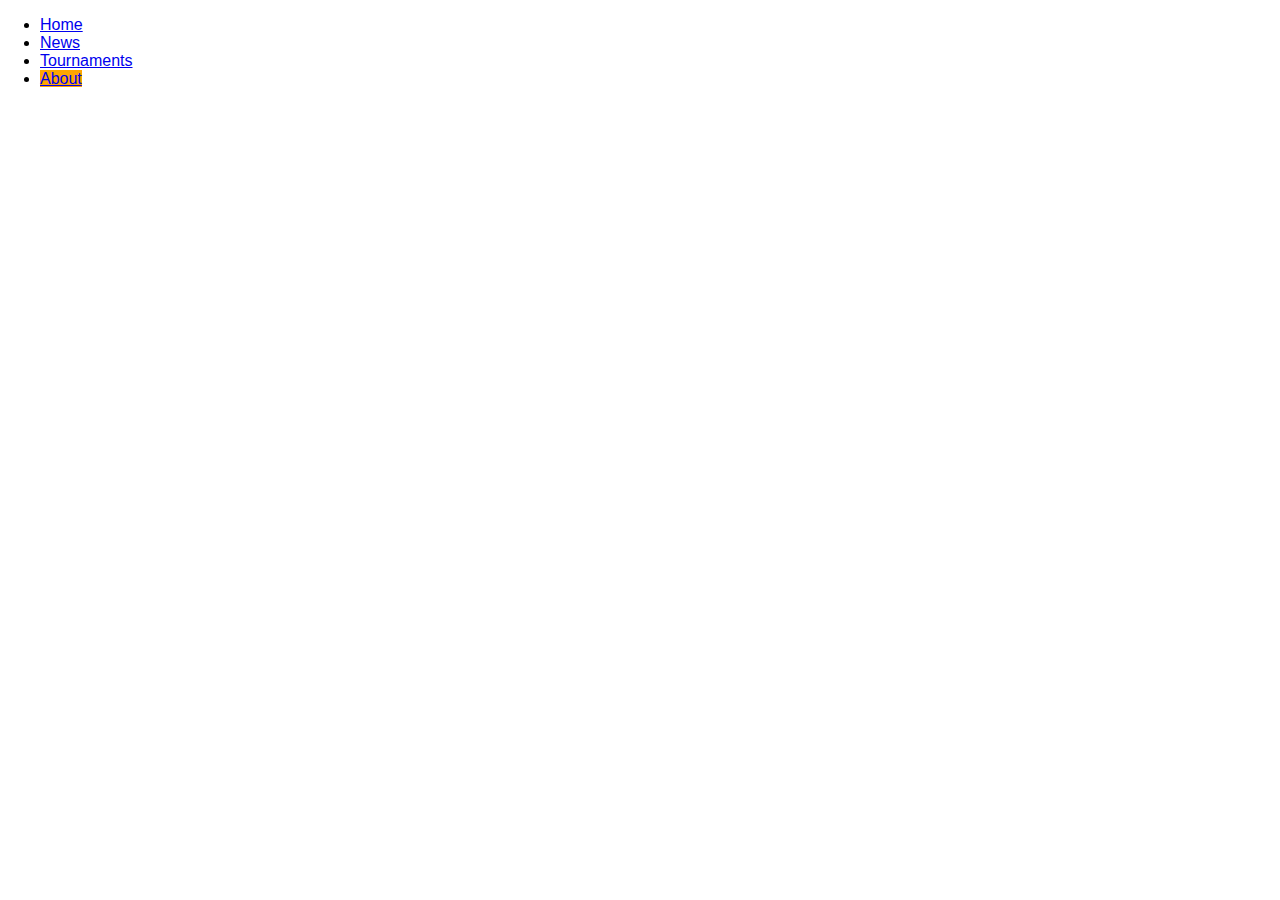
==== Lab1/html/about.html @ 325ab2c2 "add lab 1" ====
<!DOCTYPE html>
<html lang="en">

<head>
	<meta charset="UTF-8">
	<meta name="viewport" content="width=device-width, initial-scale=1.0">
	<meta http-equiv="X-UA-Compatible" content="ie=edge">
	<link rel="stylesheet" type="text/css" href="../css/style.css">
	<link rel="shortcut icon" type="image/png" href="../images/favicon.png">
	<title>Volleyball</title>
</head>

<body>
	<ul>
		<li><a href="../index.html">Home</a></li>
		<li><a href="news.html">News</a></li>
		<li><a href="tournaments.html">Tournaments</a></li>
		<li><a class="active" href="about.html">About</a></li>
	</ul>
</body>

</html>
---- Lab1/css/style.css ----
body {
	margin: 0;
	font-family: Arial, Helvetica, sans-serif;
}

 
.verticalMenu{
	list-style-type: none;
	margin: 0;
	margin-top: -10;
	padding: 0;
	overflow: hidden;
	background-color: blue;
	position: fixed;
	width: 140	px;
	height: 100%;
}
.verticalMenu>li a {
	display: block;
	color: white;
	text-align: left;
	top: auto;
	padding: 14px 16px;
	text-decoration: none;
}

.verticalMenu>li a:hover:not(.active) {
	background-color: darkblue;
}

.active {
	background-color: orange;
}
.topBar {
	width: 100%;
	margin: 0;
	padding: 0;
	color: white;
	overflow: hidden;
	background-color: blue;
	position: relative;
}

.topBar>h2 {
	padding-left: 30px;
}
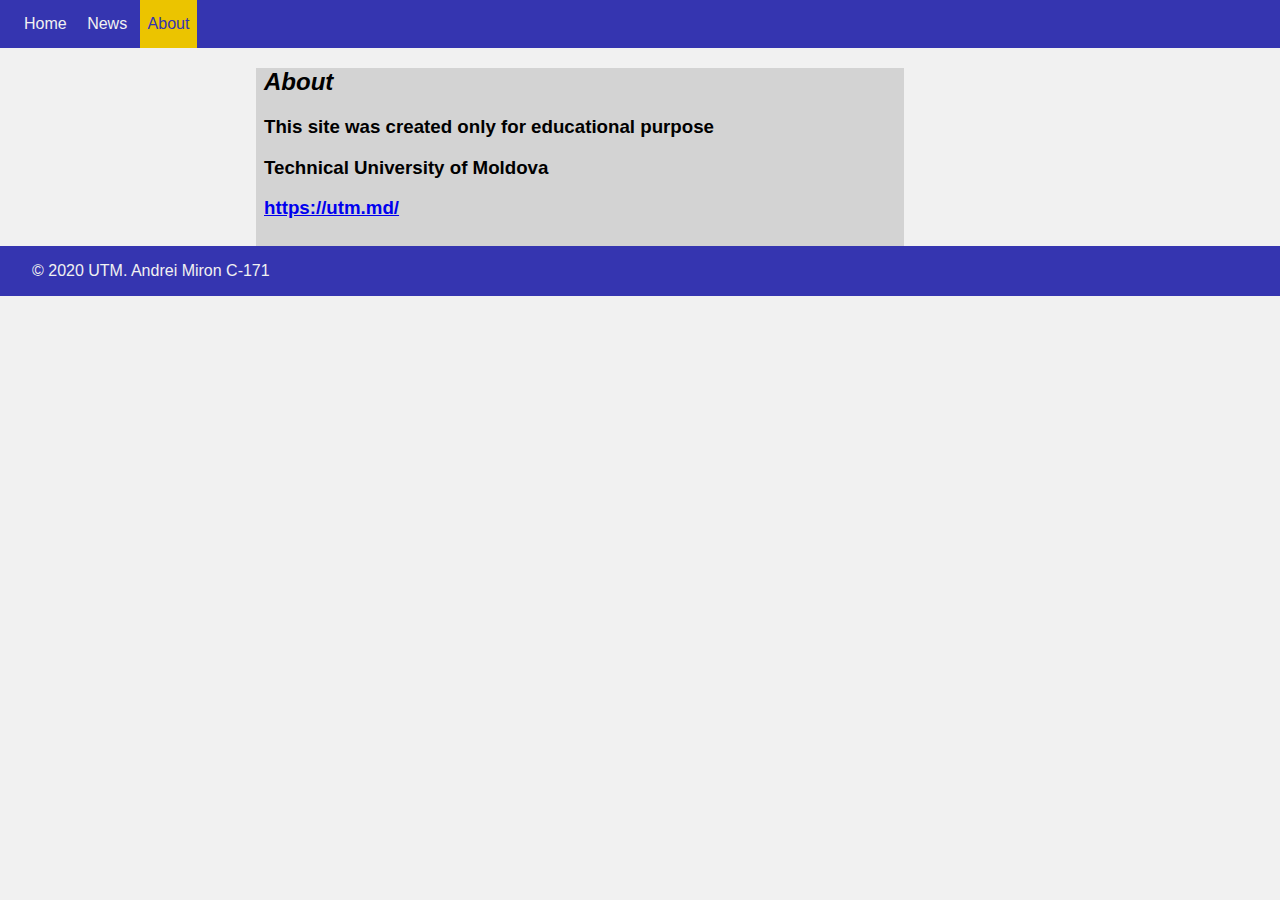
==== commit 51f703bb: "add all pages, fix css" ====
--- a/Lab1/html/about.html
+++ b/Lab1/html/about.html
@@ -11,12 +11,24 @@
 </head>
 
 <body>
-	<ul>
-		<li><a href="../index.html">Home</a></li>
-		<li><a href="news.html">News</a></li>
-		<li><a href="tournaments.html">Tournaments</a></li>
-		<li><a class="active" href="about.html">About</a></li>
-	</ul>
+	<nav>
+		<ul>
+			<li><a href="../index.html">Home</a></li>
+			<li><a href="news.html">News</a></li>
+			<li><a class="active" href="about.html">About</a></li>
+		</ul>
+	</nav>
+
+	<section>
+		<h2><i>About</i></h2>
+		<h3>This site was created only for educational purpose</h3>
+		<h3>Technical University of Moldova</h3>
+		<h3><a href="https://utm.md/">https://utm.md/</a></h3>
+	</section>
+
+	<footer>
+		<p>&copy; 2020 UTM. Andrei Miron C-171</p>
+	</footer>
 </body>
 
 </html>--- a/Lab1/css/style.css
+++ b/Lab1/css/style.css
@@ -1,47 +1,81 @@
 body {
 	margin: 0;
+	background-color: #f1f1f1;
 	font-family: Arial, Helvetica, sans-serif;
 }
 
- 
-.verticalMenu{
-	list-style-type: none;
+nav {
+	overflow: hidden;
 	margin: 0;
-	margin-top: -10;
-	padding: 0;
-	overflow: hidden;
-	background-color: blue;
-	position: fixed;
-	width: 140	px;
-	height: 100%;
-}
-.verticalMenu>li a {
-	display: block;
-	color: white;
-	text-align: left;
-	top: auto;
-	padding: 14px 16px;
-	text-decoration: none;
+	background-color: #3535b0;
 }
 
-.verticalMenu>li a:hover:not(.active) {
-	background-color: darkblue;
+nav ul {
+	margin: 0;
+	margin-left: 1em;
+	padding: 0;
 }
 
-.active {
-	background-color: orange;
-}
-.topBar {
-	width: 100%;
-	margin: 0;
-	padding: 0;
-	color: white;
-	overflow: hidden;
-	background-color: blue;
-	position: relative;
+nav ul li {
+	display: inline-block;
+	list-style-type: none;
 }
 
-.topBar>h2 {
-	padding-left: 30px;
+nav > ul > li > a {
+	color: #f1f1f1;
+	background-color: #3535b0;
+	display: block;
+    line-height: 2em;
+    padding: 0.5em 0.5em;
+    text-decoration: none;
 }
 
+nav > ul > li > a:hover {
+	background-color: #1d2d8a;
+}
+
+nav > ul > li > a.active {
+	background-color: #ebc400;
+	color: #3535b0;
+}
+
+section {
+	width: 50%;
+	height: auto;
+	margin-left: 20%;
+	color: black;
+	background-color: lightgrey;
+	padding-left: 0.5em;
+	padding-bottom: 0.5em;
+}
+
+article {
+	background-color: #eee8e8;
+	margin-left: 1em;
+	margin-right: 1em;
+}
+
+article img {
+	margin-left: 1em;
+	margin-right: 1em;
+	width: 8%;
+	height: auto;
+	float: left;
+	overflow: hidden;
+}
+
+footer {
+	overflow: hidden;
+	color: #f1f1f1;
+	background-color: #3535b0;
+}
+
+footer p {
+	margin-left: 2em;
+}
+
+article iframe {
+	width: auto;
+	height: auto;
+	margin-left: 2%;
+}
